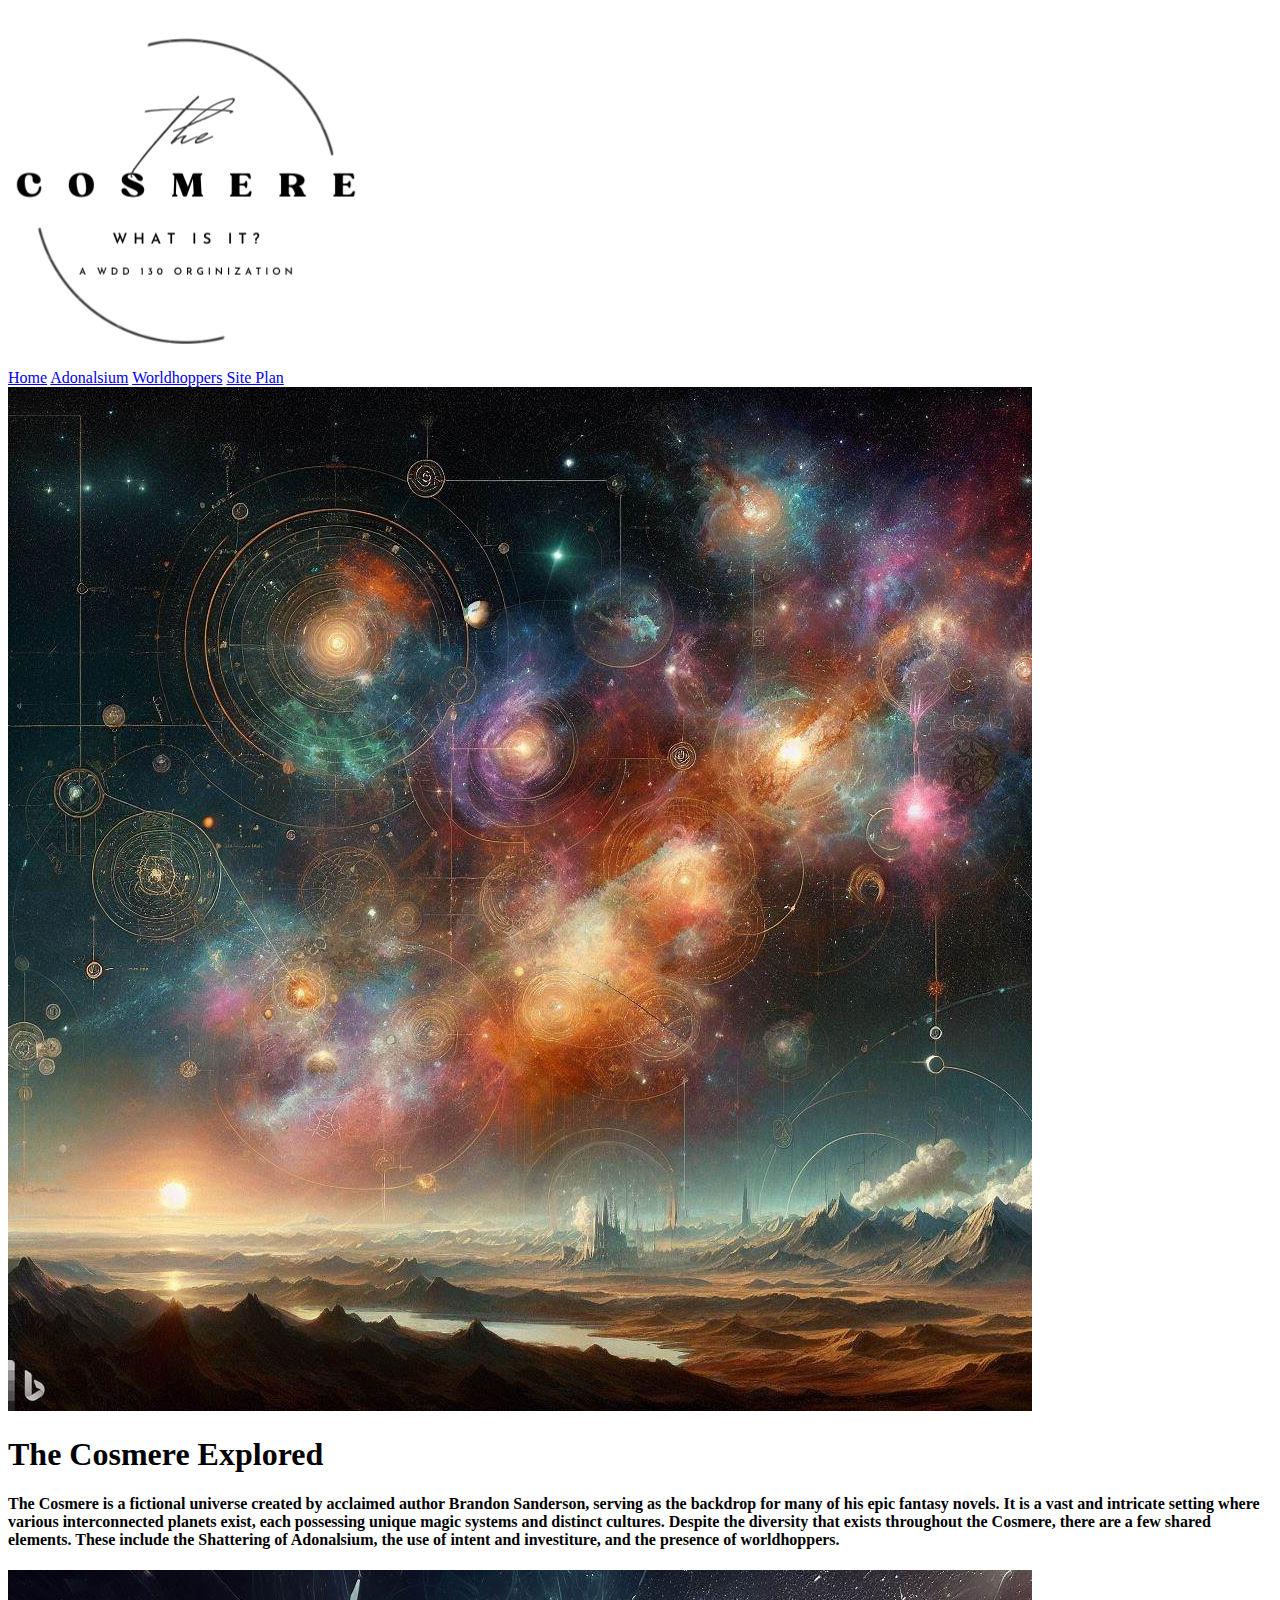
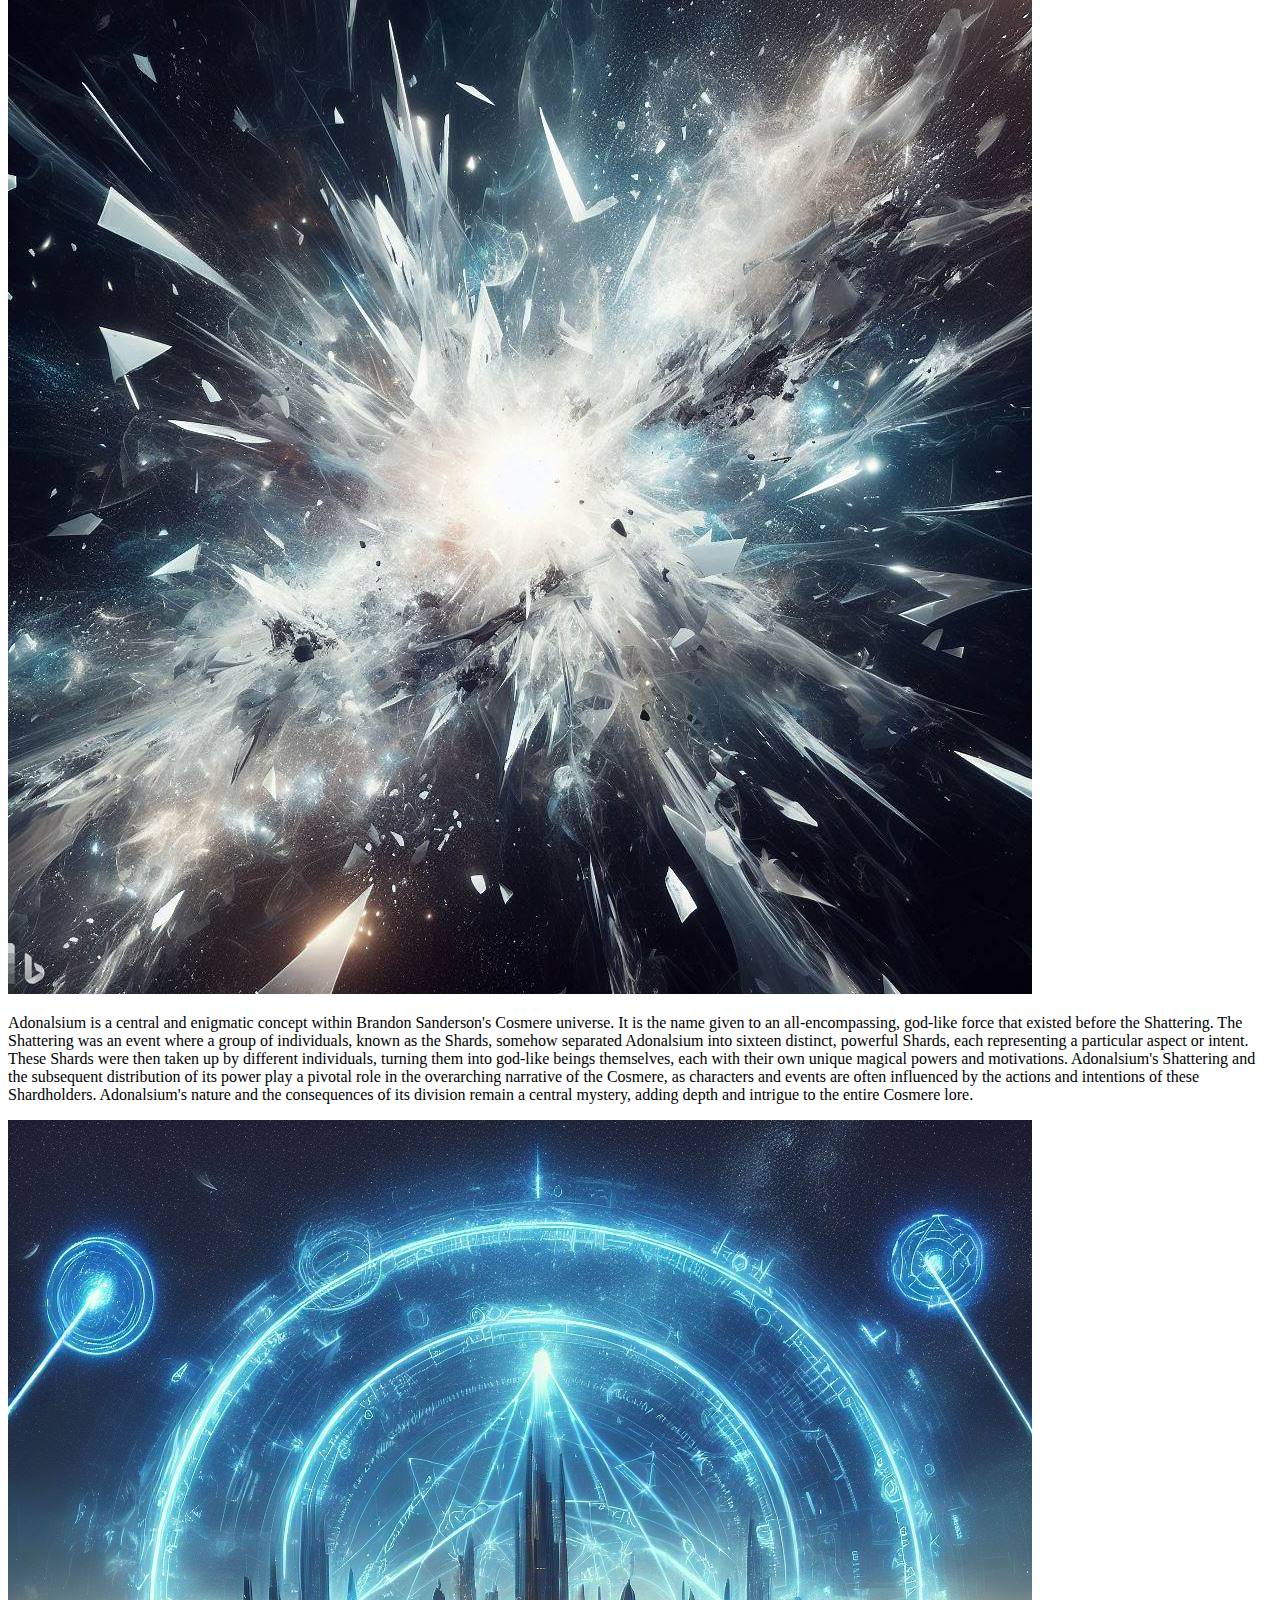
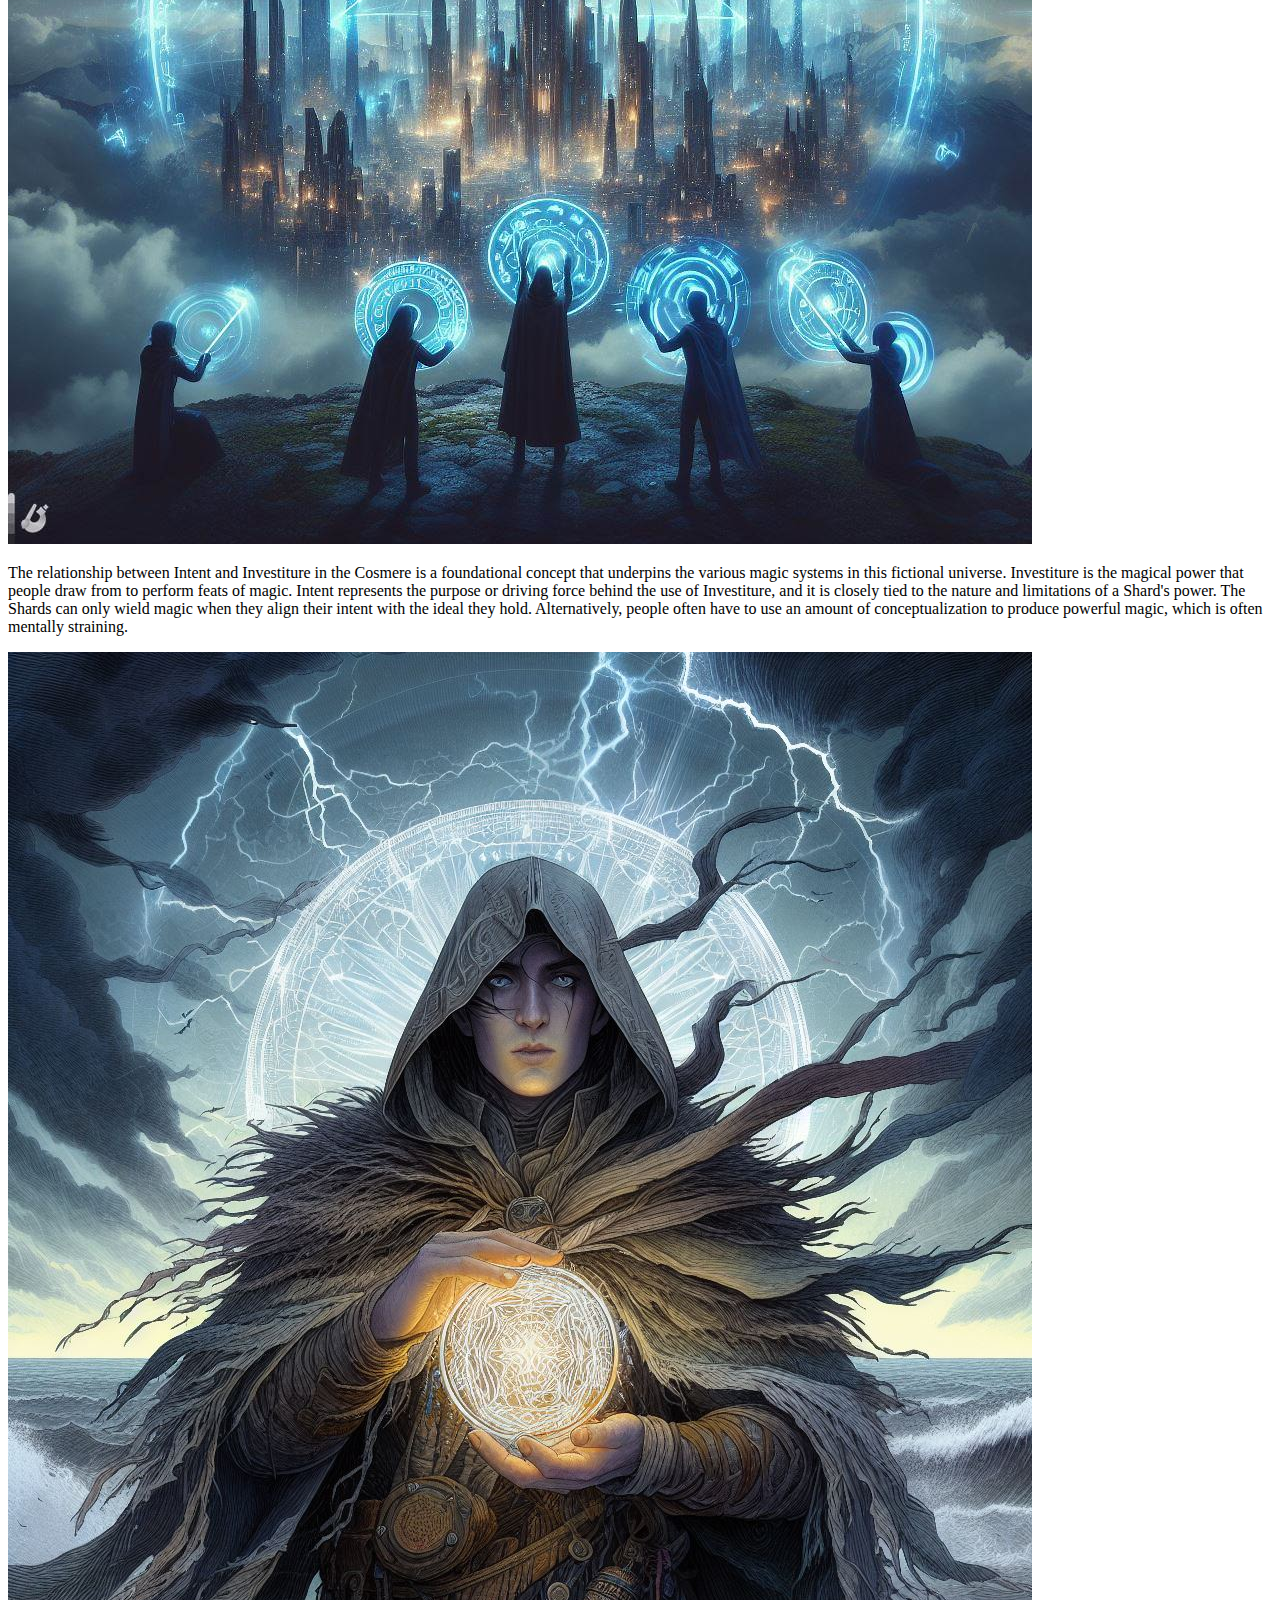
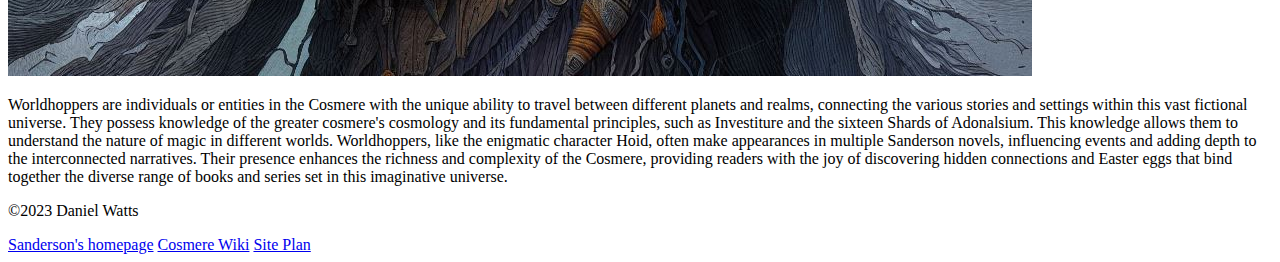
==== cosmere/index.html @ 116bfcca "added all the html" ====
<!DOCTYPE html>
<html lang="en">

<head>
    <meta charset="UTF-8">
    <meta name="viewport" content="width=device-width, initial-scale=1.0">
    <title>The Cosmere of Brandon Sanderson</title>
</head>

<body>
    <div id="content">
        <header>
            <a id="logo_link" href="index.html">
                <img class="logo" src="images/logo.png" alt="logo">
            </a>
            <nav>
                <a href="index.html">Home</a>
                <a href="adonalsium.html">Adonalsium</a>
                <a href="worldhoppers.html">Worldhoppers</a>
                <a href="site-plan.html">Site Plan</a>
            </nav>
        </header>
        <div id="hero">
            <div id="hero-box">
                <img id="hero-img" src="images/hero.jpg" alt="The universe">
            </div>
            <section id="hero-msg">
                <h1 class="home-title">
                    The Cosmere Explored
                </h1>
                <h4>
                    The Cosmere is a fictional universe created by acclaimed author Brandon Sanderson, serving as the
                    backdrop for
                    many of his epic fantasy novels. It is a vast and intricate setting where various interconnected
                    planets exist,
                    each possessing unique magic systems and distinct cultures. Despite the diversity that exists
                    throughout the
                    Cosmere, there are a few shared elements. These include the Shattering of Adonalsium, the use of
                    intent and
                    investiture, and the presence of worldhoppers.
                </h4>
            </section>
        </div>
        <div id="home grid">
            <img src="images/shattering.jpg" alt="Adonalsium" id="Adonalsium-img">
            <p id ="Adonalsium-paragraph">
                Adonalsium is a central and enigmatic concept within Brandon Sanderson's Cosmere universe. It is the name given to an all-encompassing, god-like force that existed before the Shattering. The Shattering was an event where a group of individuals, known as the Shards, somehow separated Adonalsium into sixteen distinct, powerful Shards, each representing a particular aspect or intent. These Shards were then taken up by different individuals, turning them into god-like beings themselves, each with their own unique magical powers and motivations. Adonalsium's Shattering and the subsequent distribution of its power play a pivotal role in the overarching narrative of the Cosmere, as characters and events are often influenced by the actions and intentions of these Shardholders. Adonalsium's nature and the consequences of its division remain a central mystery, adding depth and intrigue to the entire Cosmere lore.
            </p>
            <img src="images/investiture.jpg" alt="People using magic" id="investiture-img">
            <p id ="Investiture-paragraph">
                The relationship between Intent and Investiture in the Cosmere is a foundational concept that underpins the various magic systems in this fictional universe. Investiture is the magical power that people draw from to perform feats of magic. Intent represents the purpose or driving force behind the use of Investiture, and it is closely tied to the nature and limitations of a Shard's power. The Shards can only wield magic when they align their intent with the ideal they hold. Alternatively, people often have to use an amount of conceptualization to produce powerful magic, which is often mentally straining.
            </p>
            <img src="images/hoid-and-ornament.jpg" alt="A powerful worldhopper" id="worldhopper-img">
            <p id="worldhopper-paragraph">
                Worldhoppers are individuals or entities in the Cosmere with the unique ability to travel between different planets and realms, connecting the various stories and settings within this vast fictional universe. They possess knowledge of the greater cosmere's cosmology and its fundamental principles, such as Investiture and the sixteen Shards of Adonalsium. This knowledge allows them to understand the nature of magic in different worlds. Worldhoppers, like the enigmatic character Hoid, often make appearances in multiple Sanderson novels, influencing events and adding depth to the interconnected narratives. Their presence enhances the richness and complexity of the Cosmere, providing readers with the joy of discovering hidden connections and Easter eggs that bind together the diverse range of books and series set in this imaginative universe.
            </p>


        </div>
        <footer>
            <p>&copy;2023 Daniel Watts</p>
            <a href = "https://www.brandonsanderson.com/">Sanderson's homepage</a>
            <a href = "https://coppermind.net/wiki/Coppermind:Welcome">Cosmere Wiki</a>
            <a href = "site-plan.html">Site Plan</a>
        </footer>
</body>

</html>
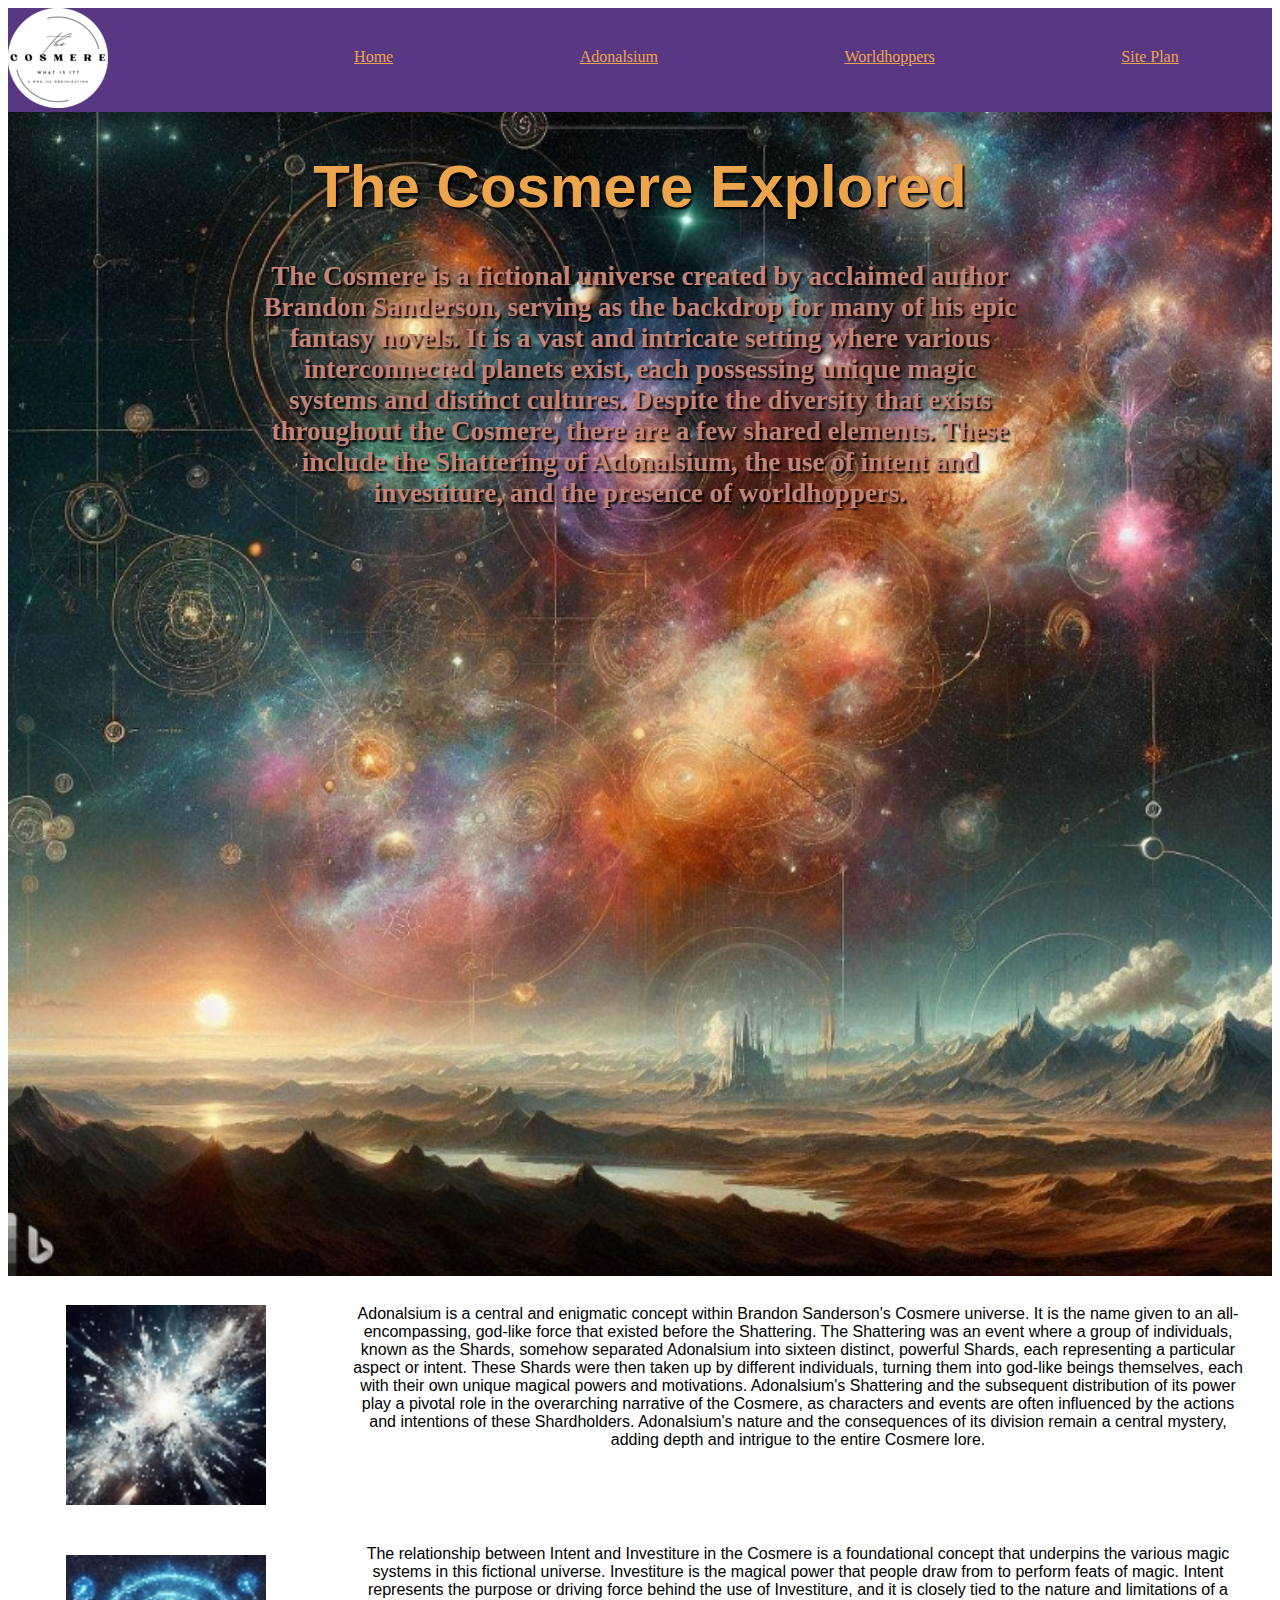
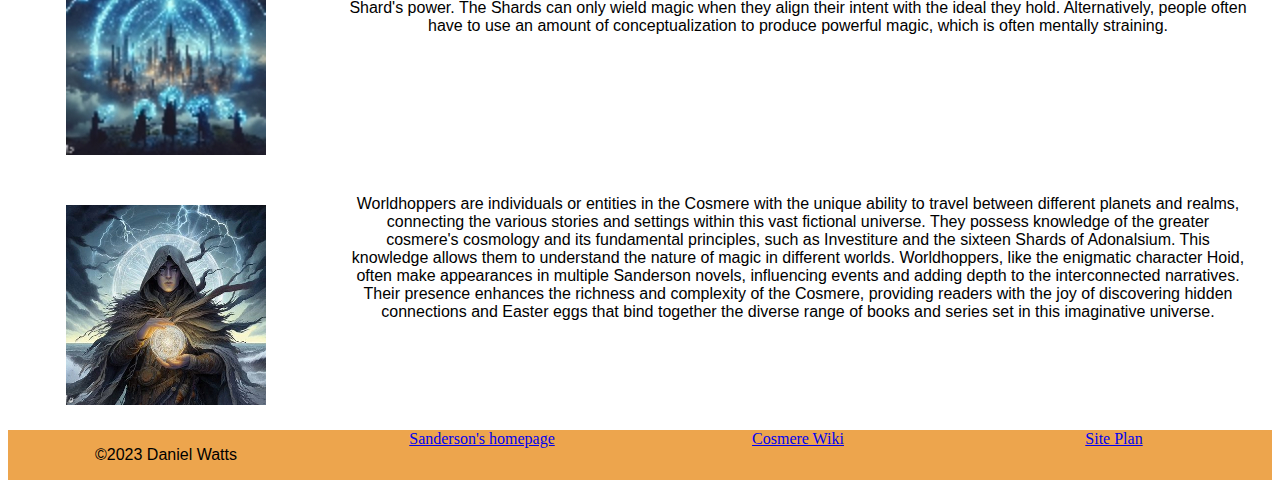
==== commit f25f264c: "did the css for the homepage" ====
--- a/cosmere/index.html
+++ b/cosmere/index.html
@@ -5,6 +5,7 @@
     <meta charset="UTF-8">
     <meta name="viewport" content="width=device-width, initial-scale=1.0">
     <title>The Cosmere of Brandon Sanderson</title>
+    <link rel="stylesheet" href="styles/style.css">
 </head>
 
 <body>
@@ -41,9 +42,9 @@
                 </h4>
             </section>
         </div>
-        <div id="home grid">
-            <img src="images/shattering.jpg" alt="Adonalsium" id="Adonalsium-img">
-            <p id ="Adonalsium-paragraph">
+        <div id="home-grid">
+            <img src="images/shattering.jpg" alt="Adonalsium" id="adonalsium-img">
+            <p id ="adonalsium-paragraph">
                 Adonalsium is a central and enigmatic concept within Brandon Sanderson's Cosmere universe. It is the name given to an all-encompassing, god-like force that existed before the Shattering. The Shattering was an event where a group of individuals, known as the Shards, somehow separated Adonalsium into sixteen distinct, powerful Shards, each representing a particular aspect or intent. These Shards were then taken up by different individuals, turning them into god-like beings themselves, each with their own unique magical powers and motivations. Adonalsium's Shattering and the subsequent distribution of its power play a pivotal role in the overarching narrative of the Cosmere, as characters and events are often influenced by the actions and intentions of these Shardholders. Adonalsium's nature and the consequences of its division remain a central mystery, adding depth and intrigue to the entire Cosmere lore.
             </p>
             <img src="images/investiture.jpg" alt="People using magic" id="investiture-img">
@@ -57,6 +58,7 @@
 
 
         </div>
+    </div>
         <footer>
             <p>&copy;2023 Daniel Watts</p>
             <a href = "https://www.brandonsanderson.com/">Sanderson's homepage</a>
--- a/cosmere/styles/style.css
+++ b/cosmere/styles/style.css
@@ -0,0 +1,85 @@
+#content{
+    max-width: 1600px;
+    margin: 0 auto;
+}
+header{
+    display: grid;
+    grid-template-columns: 20% auto;
+    background-color: #593883;
+}
+nav{
+    display: flex;
+    justify-content: space-around;
+}
+nav a{
+    color: #EDA54D;
+    background-color: #593883;
+    text-align: center;
+    padding:40px;
+}
+#hero {
+    display: grid;
+    grid-template-columns: 1fr 3fr 1fr;
+    margin-top: -100px;
+}
+#hero-msg {
+    grid-column: 2/3;
+    grid-row: 1/2;
+    margin-top: 100px;
+    color:#EDA54D;
+    font-size:30px;
+}
+#hero-img{
+    width: 100%;
+    grid-row: 1/3;
+    grid-column: 1/4;
+}
+#hero-box {
+    grid-column: 1/4;
+    grid-row: 1/3;
+    z-index:-1;
+}
+#hero-msg h1, #hero-msg h4{
+    text-align: center;
+    text-shadow:2px 2px 2px black;
+}
+#hero-msg h4{
+    color:#C28378;
+    font-size: 90%;
+}
+h1{
+    font-family: impact,sans-serif
+}
+p{
+    font-family: "Cabin", Helvetica, sans-serif;;
+}
+#home-grid
+{
+    display: grid;
+    grid-template-columns: 1fr 3fr;
+}
+#home-grid img
+{
+    grid-column: 1/2;
+    margin: 0 auto;
+    padding: 25px;
+}
+#home-grid p
+{
+    grid-column: 2/3;
+    margin-top:-10px;
+    padding: 25px;
+    text-align: center;
+}
+#home-grid p:nth-of-type(1)
+{
+    margin-top:0px;
+}
+footer
+{
+    display: grid;
+    grid-template-columns: repeat(4,1fr);
+    background-color: #EDA54D;
+    text-align: center;
+    justify-content: space-around;
+}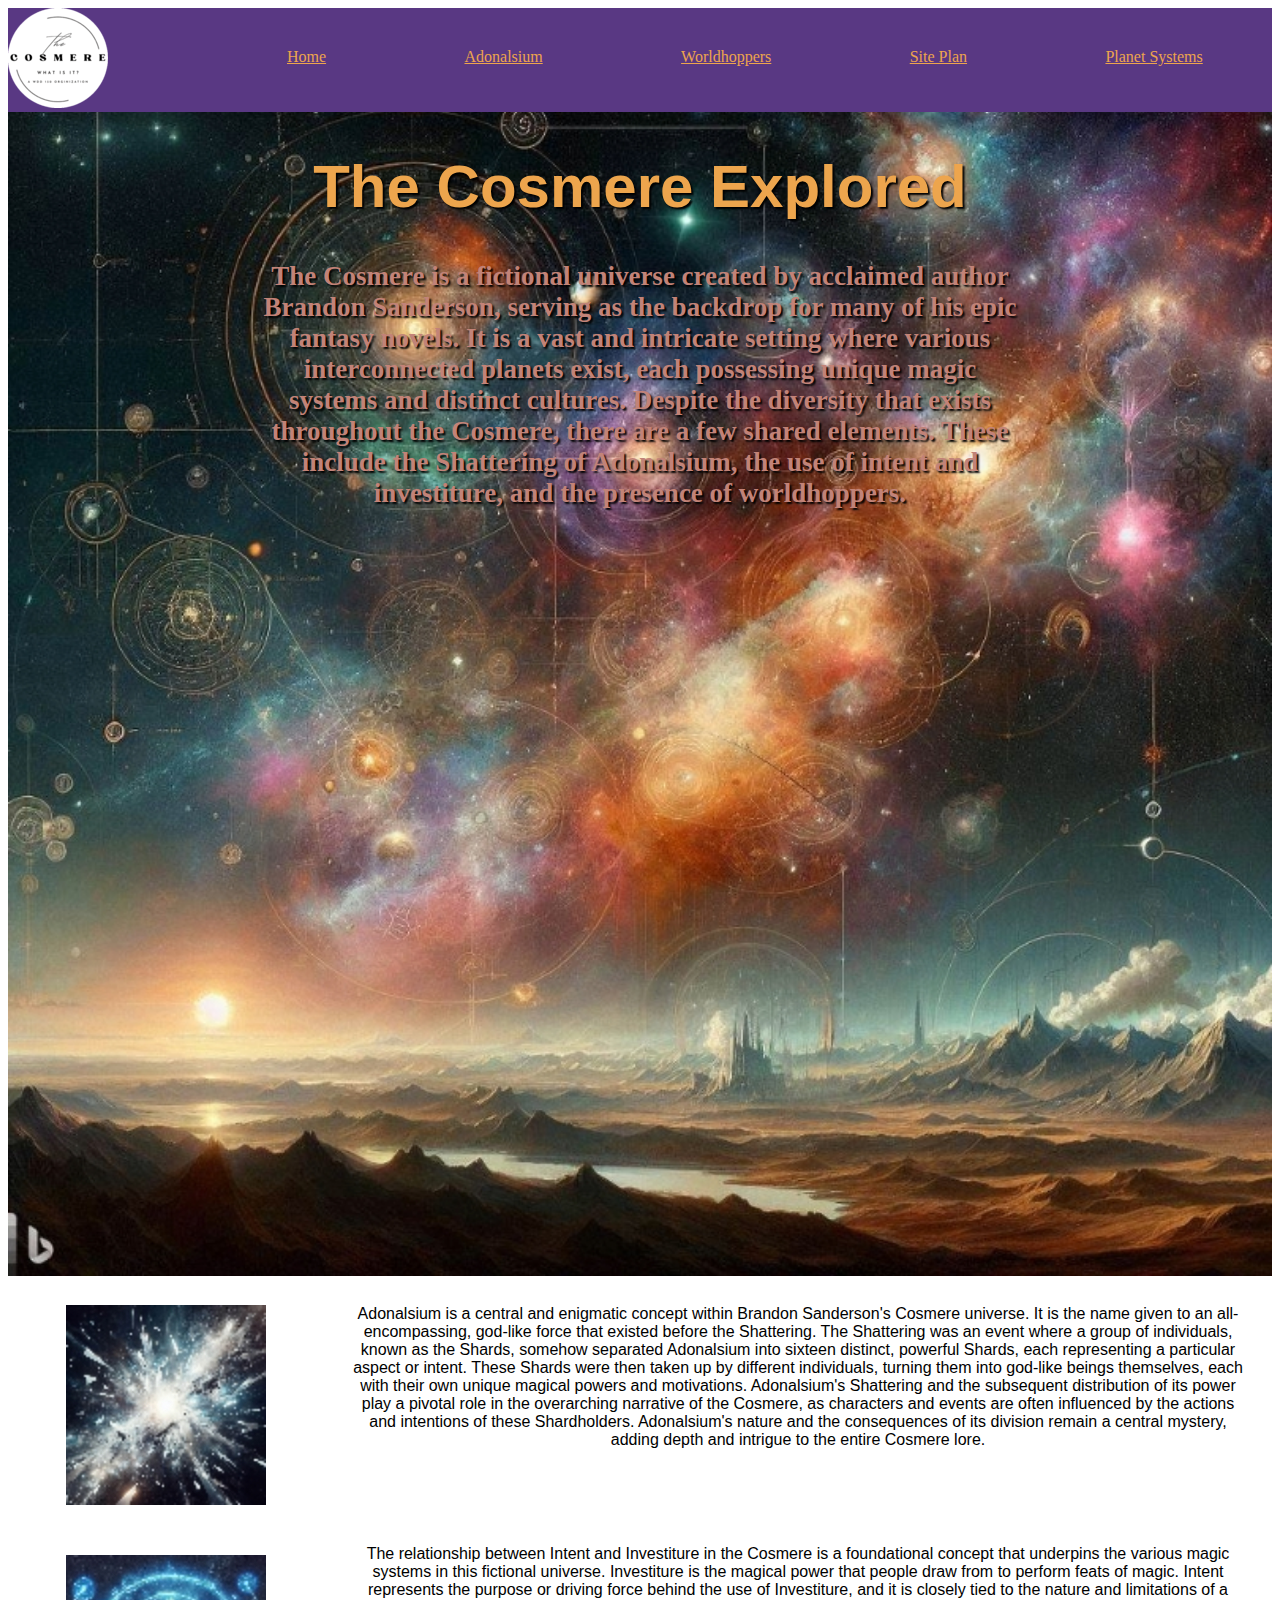
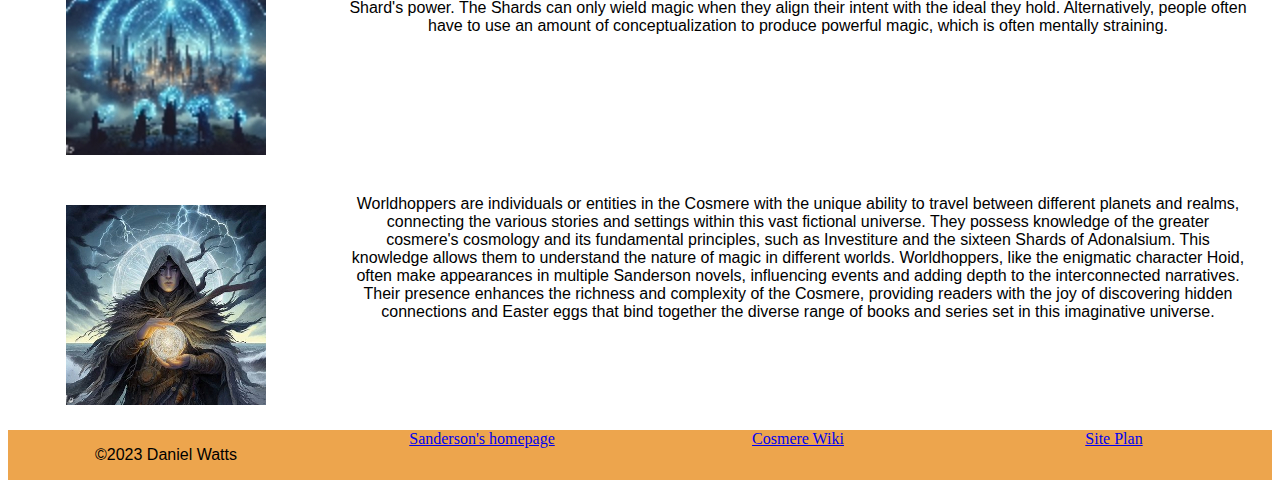
==== commit 47325a6e: "Did the web component exercise" ====
--- a/cosmere/index.html
+++ b/cosmere/index.html
@@ -19,6 +19,7 @@
                 <a href="adonalsium.html">Adonalsium</a>
                 <a href="worldhoppers.html">Worldhoppers</a>
                 <a href="site-plan.html">Site Plan</a>
+                <a href="systems.html">Planet Systems</a>
             </nav>
         </header>
         <div id="hero">
--- a/cosmere/styles/style.css
+++ b/cosmere/styles/style.css
@@ -4,12 +4,13 @@
 }
 header{
     display: grid;
-    grid-template-columns: 20% auto;
+    grid-template-columns: 16.6% auto;
     background-color: #593883;
 }
 nav{
     display: flex;
     justify-content: space-around;
+    background-color: #593883;
 }
 nav a{
     color: #EDA54D;
@@ -82,4 +83,141 @@
     background-color: #EDA54D;
     text-align: center;
     justify-content: space-around;
-}+}
+/* adonalsium style guide */
+#adonalsium-hero{
+    display:grid;
+    grid-template-rows: 1fr 3fr;
+    color:white;
+    text-shadow:2px 2px 2px black;
+}
+#adonalsium-hero h1{
+    grid-row: 1/2;
+    grid-column:1;
+    color:#593883;
+    z-index: 1;
+    text-align: center;
+}
+#adonalsium-hero-img{
+    grid-row:1/3;
+    grid-column:1;
+}
+#adonalsium-hero p
+{
+    grid-row:2/3;
+    grid-column:1;
+    padding:50px;
+    text-align: center;
+}
+#adonalsium-grid{
+    display: grid;
+    grid-template-columns: 3fr 1fr;
+}
+#adonalsium-grid div
+{
+    grid-column:1/2;
+    border:#EDA54D 2px solid;
+}
+#planet
+{
+    object-fit: cover;
+    grid-row:4/6;
+    grid-column: 2/3;
+    height: 100%;
+    width:100%;
+}
+#side-img
+{
+    grid-row:2/4;
+    grid-column:2/3;
+    height: 100%;
+    width:100%;
+}
+/* This is the web component */
+* {box-sizing:border-box}
+
+/* Slideshow container */
+.slideshow-container {
+  max-width: 1000px;
+  position: relative;
+  margin: auto;
+}
+
+/* Hide the images by default */
+.mySlides {
+  display: none;
+}
+
+/* Next & previous buttons */
+.prev, .next {
+  cursor: pointer;
+  position: absolute;
+  top: 50%;
+  width: auto;
+  margin-top: -22px;
+  padding: 16px;
+  color: white;
+  font-weight: bold;
+  font-size: 18px;
+  transition: 0.6s ease;
+  border-radius: 0 3px 3px 0;
+  user-select: none;
+}
+
+/* Position the "next button" to the right */
+.next {
+  right: 0;
+  border-radius: 3px 0 0 3px;
+}
+
+/* On hover, add a black background color with a little bit see-through */
+.prev:hover, .next:hover {
+  background-color: rgba(0,0,0,0.8);
+}
+
+/* Caption text */
+.text {
+  color: #f2f2f2;
+  font-size: 15px;
+  padding: 8px 12px;
+  position: absolute;
+  bottom: 8px;
+  width: 100%;
+  text-align: center;
+}
+
+/* Number text (1/3 etc) */
+.numbertext {
+  color: #f2f2f2;
+  font-size: 12px;
+  padding: 8px 12px;
+  position: absolute;
+  top: 0;
+}
+
+/* The dots/bullets/indicators */
+.dot {
+  cursor: pointer;
+  height: 15px;
+  width: 15px;
+  margin: 0 2px;
+  background-color: #bbb;
+  border-radius: 50%;
+  display: inline-block;
+  transition: background-color 0.6s ease;
+}
+
+.active, .dot:hover {
+  background-color: #717171;
+}
+
+/* Fading animation */
+.fade {
+  animation-name: fade;
+  animation-duration: 1.5s;
+}
+
+@keyframes fade {
+  from {opacity: .4}
+  to {opacity: 1}
+}
